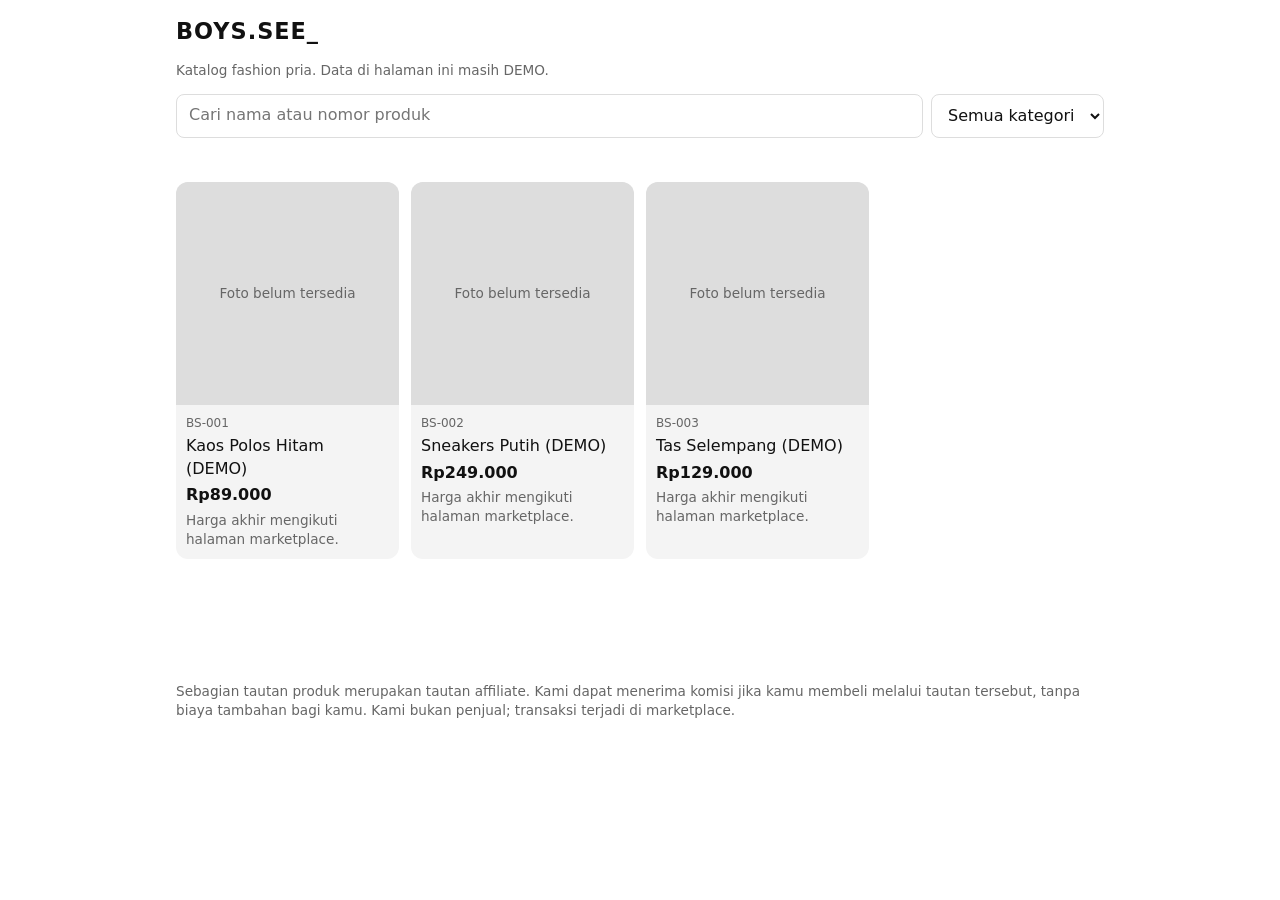
==== boys/index.html @ d29c1c73 "first commit" ====
<!doctype html><html lang="id"><head><meta charset="utf-8"><meta name="viewport" content="width=device-width,initial-scale=1">
<title>BOYS.SEE_ | Katalog Fashion</title><link rel="stylesheet" href="../css/style.css"></head>
<body class="boys" data-brand="boys">
<header><h1>BOYS.SEE_</h1><p class="note">Katalog fashion pria. Data di halaman ini masih DEMO.</p>
<div class="tools"><input id="q" type="search" placeholder="Cari nama atau nomor produk" aria-label="Cari produk">
<select id="cat" aria-label="Kategori"><option value="">Semua kategori</option></select></div></header>
<main><div id="grid" class="grid"></div><p id="msg" class="msg" role="status">Memuat produk...</p></main>
<footer class="note">Sebagian tautan produk merupakan tautan affiliate. Kami dapat menerima komisi jika kamu membeli melalui tautan tersebut, tanpa biaya tambahan bagi kamu. Kami bukan penjual; transaksi terjadi di marketplace.</footer>
<script src="../data/products.js"></script><script src="../js/catalog.js"></script></body></html>
---- css/style.css ----
:root{--bg:#fff;--fg:#111;--muted:#666;--accent:#111;--card:#f4f4f4;--line:#ddd}
body.girls{--bg:#fff7fa;--fg:#4a1730;--muted:#8a5a70;--accent:#d63384;--card:#ffe3ee;--line:#f5c2d6}
*{box-sizing:border-box}
body{margin:0;font-family:system-ui,sans-serif;background:var(--bg);color:var(--fg);line-height:1.4}
header,main,footer{max-width:960px;margin:0 auto;padding:16px}
h1{margin:0;font-size:1.4rem;letter-spacing:1px}
.tools{display:flex;gap:8px;flex-wrap:wrap;margin:12px 0}
input,select,.btn{min-height:44px;padding:0 12px;border:1px solid var(--line);border-radius:8px;font:inherit;background:#fff;color:inherit}
input{flex:1;min-width:160px}
.btn{display:inline-flex;align-items:center;justify-content:center;background:var(--accent);color:#fff;text-decoration:none;border-color:var(--accent)}
.grid{display:grid;grid-template-columns:repeat(2,1fr);gap:12px}
@media(min-width:700px){.grid{grid-template-columns:repeat(4,1fr)}}
.card{background:var(--card);border-radius:12px;overflow:hidden;display:flex;flex-direction:column}
.img{aspect-ratio:1/1;background:var(--line);display:flex;align-items:center;justify-content:center;color:var(--muted);font-size:.85rem}
.img img{width:100%;height:100%;object-fit:cover}
.info{padding:10px;display:flex;flex-direction:column;gap:4px;flex:1}
.code{font-size:.75rem;color:var(--muted)}
.price{font-weight:700}
.note,.msg{color:var(--muted);font-size:.85rem}
.msg{text-align:center;padding:32px 0}
.choose{display:grid;gap:12px;margin:24px 0}
:focus-visible{outline:3px solid var(--accent);outline-offset:2px}
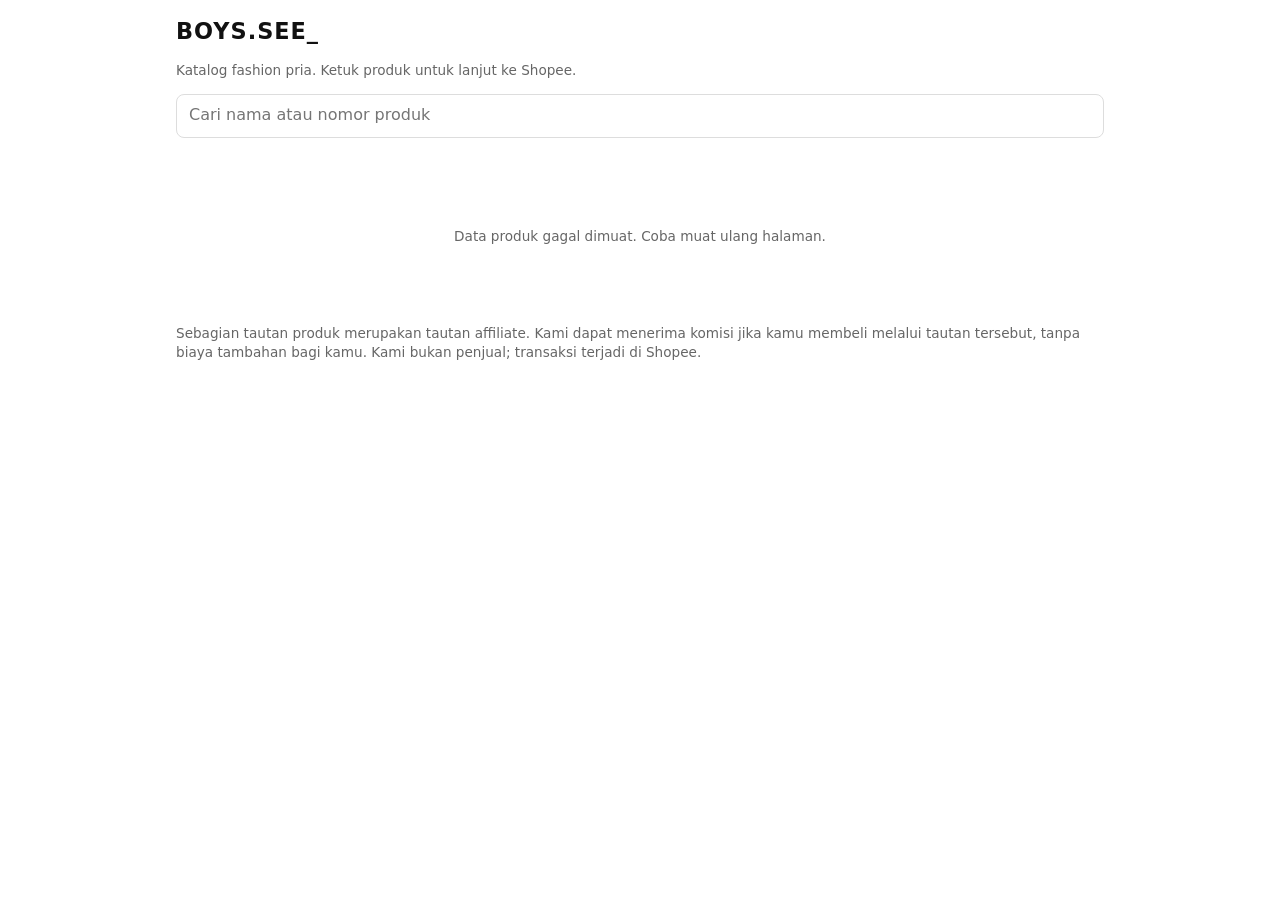
==== commit 7569b4c5: "tambah konfigurasi cloudflare" ====
--- a/boys/index.html
+++ b/boys/index.html
@@ -1,9 +1,8 @@
 <!doctype html><html lang="id"><head><meta charset="utf-8"><meta name="viewport" content="width=device-width,initial-scale=1">
 <title>BOYS.SEE_ | Katalog Fashion</title><link rel="stylesheet" href="../css/style.css"></head>
 <body class="boys" data-brand="boys">
-<header><h1>BOYS.SEE_</h1><p class="note">Katalog fashion pria. Data di halaman ini masih DEMO.</p>
-<div class="tools"><input id="q" type="search" placeholder="Cari nama atau nomor produk" aria-label="Cari produk">
-<select id="cat" aria-label="Kategori"><option value="">Semua kategori</option></select></div></header>
+<header><h1>BOYS.SEE_</h1><p class="note">Katalog fashion pria. Ketuk produk untuk lanjut ke Shopee.</p>
+<div class="tools"><input id="q" type="search" placeholder="Cari nama atau nomor produk" aria-label="Cari produk"></div></header>
 <main><div id="grid" class="grid"></div><p id="msg" class="msg" role="status">Memuat produk...</p></main>
-<footer class="note">Sebagian tautan produk merupakan tautan affiliate. Kami dapat menerima komisi jika kamu membeli melalui tautan tersebut, tanpa biaya tambahan bagi kamu. Kami bukan penjual; transaksi terjadi di marketplace.</footer>
-<script src="../data/products.js"></script><script src="../js/catalog.js"></script></body></html>
+<footer class="note">Sebagian tautan produk merupakan tautan affiliate. Kami dapat menerima komisi jika kamu membeli melalui tautan tersebut, tanpa biaya tambahan bagi kamu. Kami bukan penjual; transaksi terjadi di Shopee.</footer>
+<script src="../js/config.js"></script><script src="../data/products.js"></script><script src="../js/catalog.js"></script></body></html>
--- a/css/style.css
+++ b/css/style.css
@@ -1,5 +1,5 @@
-:root{--bg:#fff;--fg:#111;--muted:#666;--accent:#111;--card:#f4f4f4;--line:#ddd}
-body.girls{--bg:#fff7fa;--fg:#4a1730;--muted:#8a5a70;--accent:#d63384;--card:#ffe3ee;--line:#f5c2d6}
+:root{--bg:#fff;--fg:#111;--muted:#666;--accent:#111;--card:#fff;--line:#ddd}
+body.girls{--bg:#fff7fa;--fg:#4a1730;--muted:#8a5a70;--accent:#d63384;--card:#fff;--line:#f5c2d6}
 *{box-sizing:border-box}
 body{margin:0;font-family:system-ui,sans-serif;background:var(--bg);color:var(--fg);line-height:1.4}
 header,main,footer{max-width:960px;margin:0 auto;padding:16px}
@@ -10,12 +10,11 @@
 .btn{display:inline-flex;align-items:center;justify-content:center;background:var(--accent);color:#fff;text-decoration:none;border-color:var(--accent)}
 .grid{display:grid;grid-template-columns:repeat(2,1fr);gap:12px}
 @media(min-width:700px){.grid{grid-template-columns:repeat(4,1fr)}}
-.card{background:var(--card);border-radius:12px;overflow:hidden;display:flex;flex-direction:column}
-.img{aspect-ratio:1/1;background:var(--line);display:flex;align-items:center;justify-content:center;color:var(--muted);font-size:.85rem}
-.img img{width:100%;height:100%;object-fit:cover}
-.info{padding:10px;display:flex;flex-direction:column;gap:4px;flex:1}
-.code{font-size:.75rem;color:var(--muted)}
-.price{font-weight:700}
+.card{background:var(--card);border:1px solid var(--line);border-radius:6px;overflow:hidden;display:flex;flex-direction:column;color:inherit;text-decoration:none;-webkit-tap-highlight-color:transparent}
+a.card:active{opacity:.7}
+.img{aspect-ratio:1/1;background:var(--line);display:flex;align-items:center;justify-content:center;color:var(--muted);font-size:.85rem;text-align:center}
+.img img{width:100%;height:100%;object-fit:cover;display:block}
+.title{padding:12px 10px;font-size:.95rem;min-height:3.6em;overflow-wrap:anywhere}
 .note,.msg{color:var(--muted);font-size:.85rem}
 .msg{text-align:center;padding:32px 0}
 .choose{display:grid;gap:12px;margin:24px 0}
